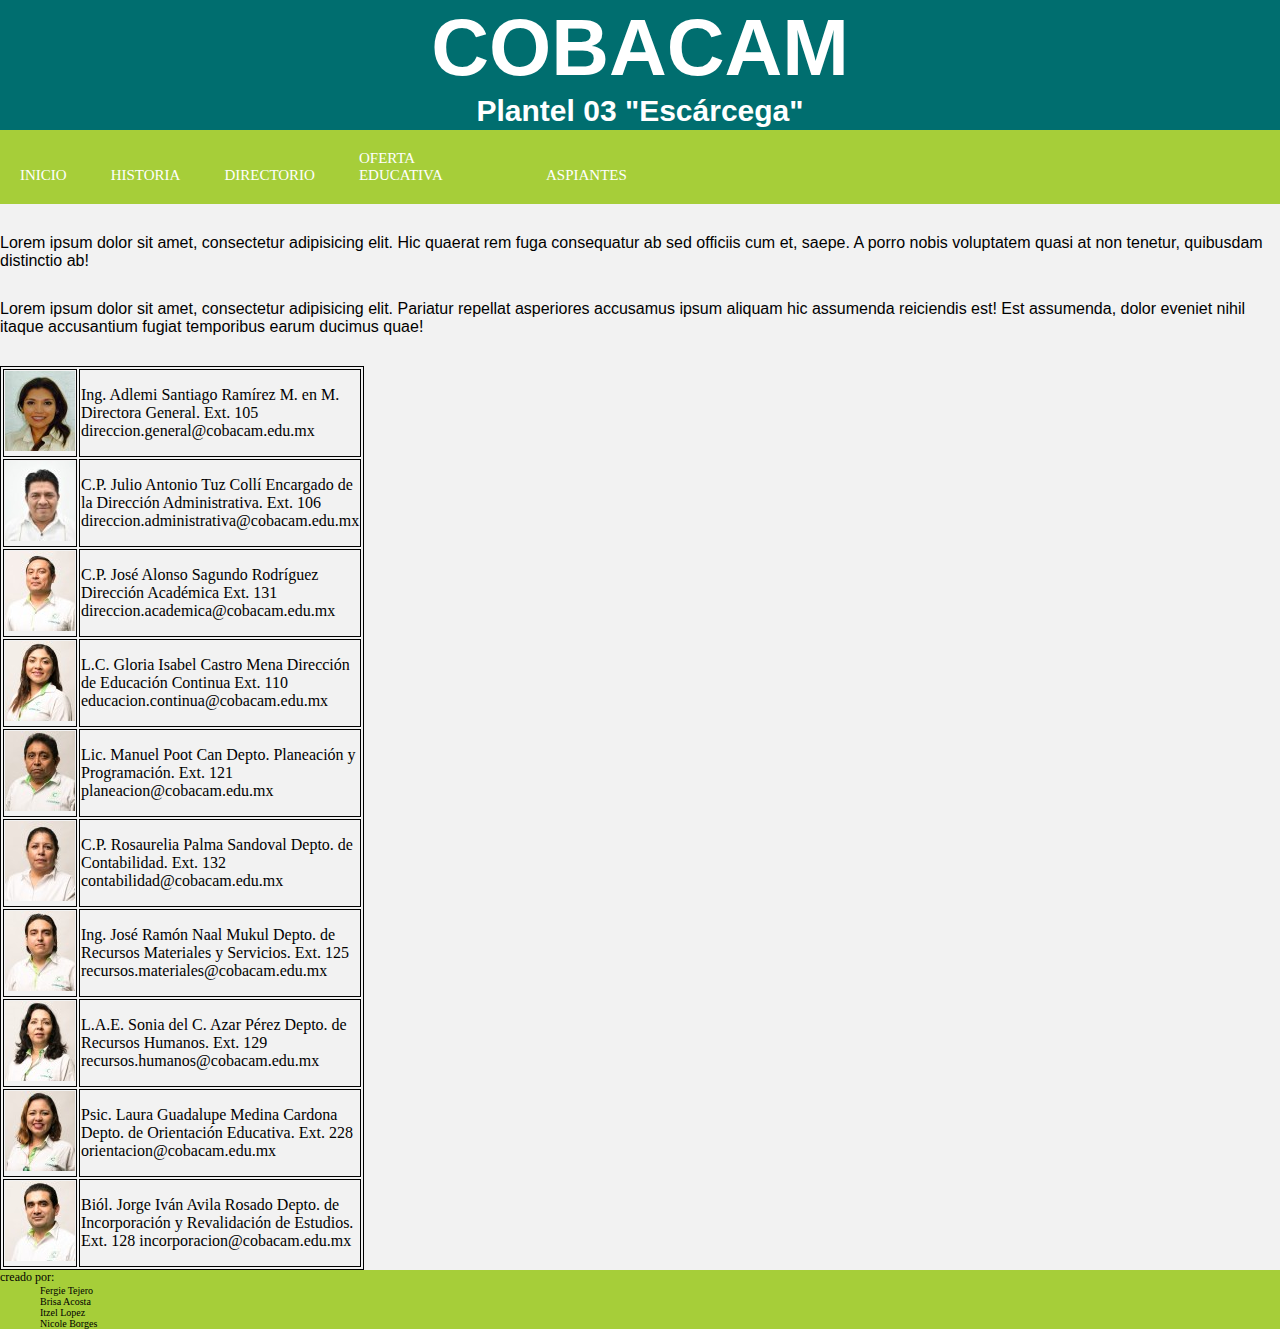
==== Directorios.html @ 3703e388 "Add files via upload" ====
<!DOCTYPE html>
<html lang="en">
<head>
  <meta charset="utf-8">
  <meta name="viewport" content="width=device-width">
  <title>COBACAM - Plantel 03 "Escárcega"</title>
</head>
<link href="Css/tablas.css" rel="stylesheet" type="text/css">
<link href="Css/cabecera.css" rel="stylesheet" type="text/css">
<link href="Css/parrafo.css" rel="stylesheet" type="text/css">

<body>
	<div id="contenedor">
		<div id="cabecera">
			<h1>COBACAM</h1>
    	<h2>Plantel 03 "Escárcega"</h2>
    </div>
    <div id="menu">      
      <ul>
      <li> <a href="index.html">Inicio</a></li>
      <li> <a href="Historia.html">Historia</a></li>
      <li> <a href="Directorios.html">Directorio</a></li>
      <li> <a href="Vision.html">Oferta educativa</a></li>
      <li> <a href="Fundadores.html">Aspiantes</a></li>
      </ul> 
    </div>

    <div id="contenido">
    	<p>Lorem ipsum dolor sit amet, consectetur adipisicing elit. Hic quaerat rem fuga consequatur ab sed officiis cum et, saepe. A porro nobis voluptatem quasi at non tenetur, quibusdam distinctio ab!</p>
		
		 <p>Lorem ipsum dolor sit amet, consectetur adipisicing elit. Pariatur repellat asperiores accusamus ipsum aliquam hic assumenda reiciendis est! Est assumenda, dolor eveniet nihil itaque accusantium fugiat temporibus earum ducimus quae!</p>
		

    <table>
      <tr>
        <td><img src="Multimedia/1.jpg" alt=""></td>
        <td>Ing. Adlemi Santiago Ramírez M. en M.
Directora General. Ext. 105
direccion.general@cobacam.edu.mx</td>
      </tr>
      <tr>
        <td><img src="Multimedia/2.jpg" alt=""></td>
        <td>C.P. Julio Antonio Tuz Collí
Encargado de la Dirección Administrativa. Ext. 106
direccion.administrativa@cobacam.edu.mx</td>
      </tr>
      <tr>
        <td><img src="Multimedia/3.jpg" alt=""></td>
        <td>C.P. José Alonso Sagundo Rodríguez
Dirección Académica Ext. 131
direccion.academica@cobacam.edu.mx</td>
      </tr>
      <tr>
        <td><img src="Multimedia/4.jpg" alt=""></td>
        <td>
L.C. Gloria Isabel Castro Mena
Dirección de Educación Continua Ext. 110
educacion.continua@cobacam.edu.mx</td>
      </tr>
      <tr>
        <td><img src="Multimedia/5.jpg" alt=""></td>
        <td>Lic. Manuel Poot Can
Depto. Planeación y Programación. Ext. 121
planeacion@cobacam.edu.mx</td>
      </tr>
      <tr>
        <td><img src="Multimedia/6.jpg" alt=""></td>
        <td>
C.P. Rosaurelia Palma Sandoval
Depto. de Contabilidad. Ext. 132
contabilidad@cobacam.edu.mx</td>
      </tr>
      <tr>
        <td><img src="Multimedia/7.jpg" alt=""></td>
        <td>Ing. José Ramón Naal Mukul
Depto. de Recursos Materiales y Servicios. Ext. 125
recursos.materiales@cobacam.edu.mx</td>
      </tr>
      <tr>
        <td><img src="Multimedia/8.jpg" alt=""></td>
        <td>L.A.E. Sonia del C. Azar Pérez
Depto. de Recursos Humanos. Ext. 129
recursos.humanos@cobacam.edu.mx</td>
      </tr>
      <tr>
        <td><img src="Multimedia/9.jpg" alt=""></td>
        <td>Psic. Laura Guadalupe Medina Cardona
Depto. de Orientación Educativa. Ext. 228
orientacion@cobacam.edu.mx</td>
      </tr>
      <tr>
        <td><img src="Multimedia/10.jpg" alt=""></td>
        <td>Biól. Jorge Iván Avila Rosado
Depto. de Incorporación y Revalidación de Estudios. Ext. 128
incorporacion@cobacam.edu.mx</td>
      </tr>
    </table>


    </div>
    <div id="piepag">
      <footer>
        creado por:
        <ul>
          <li>Fergie Tejero</li>
          <li>Brisa Acosta</li>
          <li>Itzel Lopez</li>
          <li>Nicole Borges</li>
        </ul>
      </footer>
      
    </div>

</body>
</html>
---- Css/tablas.css ----
table, th, td {
	border-collapse: separate;
	border: 1px solid black;

}

#tablita table{
	float: none;
	position: center;

}

table {
	width: 20%;
}
---- Css/cabecera.css ----
*{
	margin:0;
}

body{
	background-color: #F2F2F2;
}

#cabecera{
	color:#ff9;
	background-color: #006e6f;
	padding: 2px
}

h1{
	color: #fff ;
	text-align: center;
	font-size: 80px;
	font-family: Arial;
}

h2{
		color: #fff;
	text-align: center;
	font-size: 30px;
	font-family: helvetica;
}
#menu{
 margin:0px;
 width: 100%;
 background-color: #a6ce39;
}

#menu ul{
	list-style: none;
	margin:0;
	padding:0px;
	
}


#menu ul a{
	display: block;
	color: #fff;
	text-decoration: none;
	font-weight: 200;
	font-size: 15px;
	padding: 20px;
	width: 20%;
	text-transform: uppercase;


}

#menu ul li {
	position: relative;
	display: inline-block;

}

#piepag{
	 margin:0px;
	 width: 100%;
 	background-color:#a6ce39 ;
}

#piepag footer{
	color:black;
	font-size:12px;
}
#piepag ul {
	text-decoration: none;
	color:black ;
	list-style: none;
	font-size: 10px;
    
}

#tigre img{
	width: 100%;
	margin: 0px;
}

.his h2 {
	color: black;
}
---- Css/parrafo.css ----
p{	
font-family: arial;
margin: 30px   0px;
}
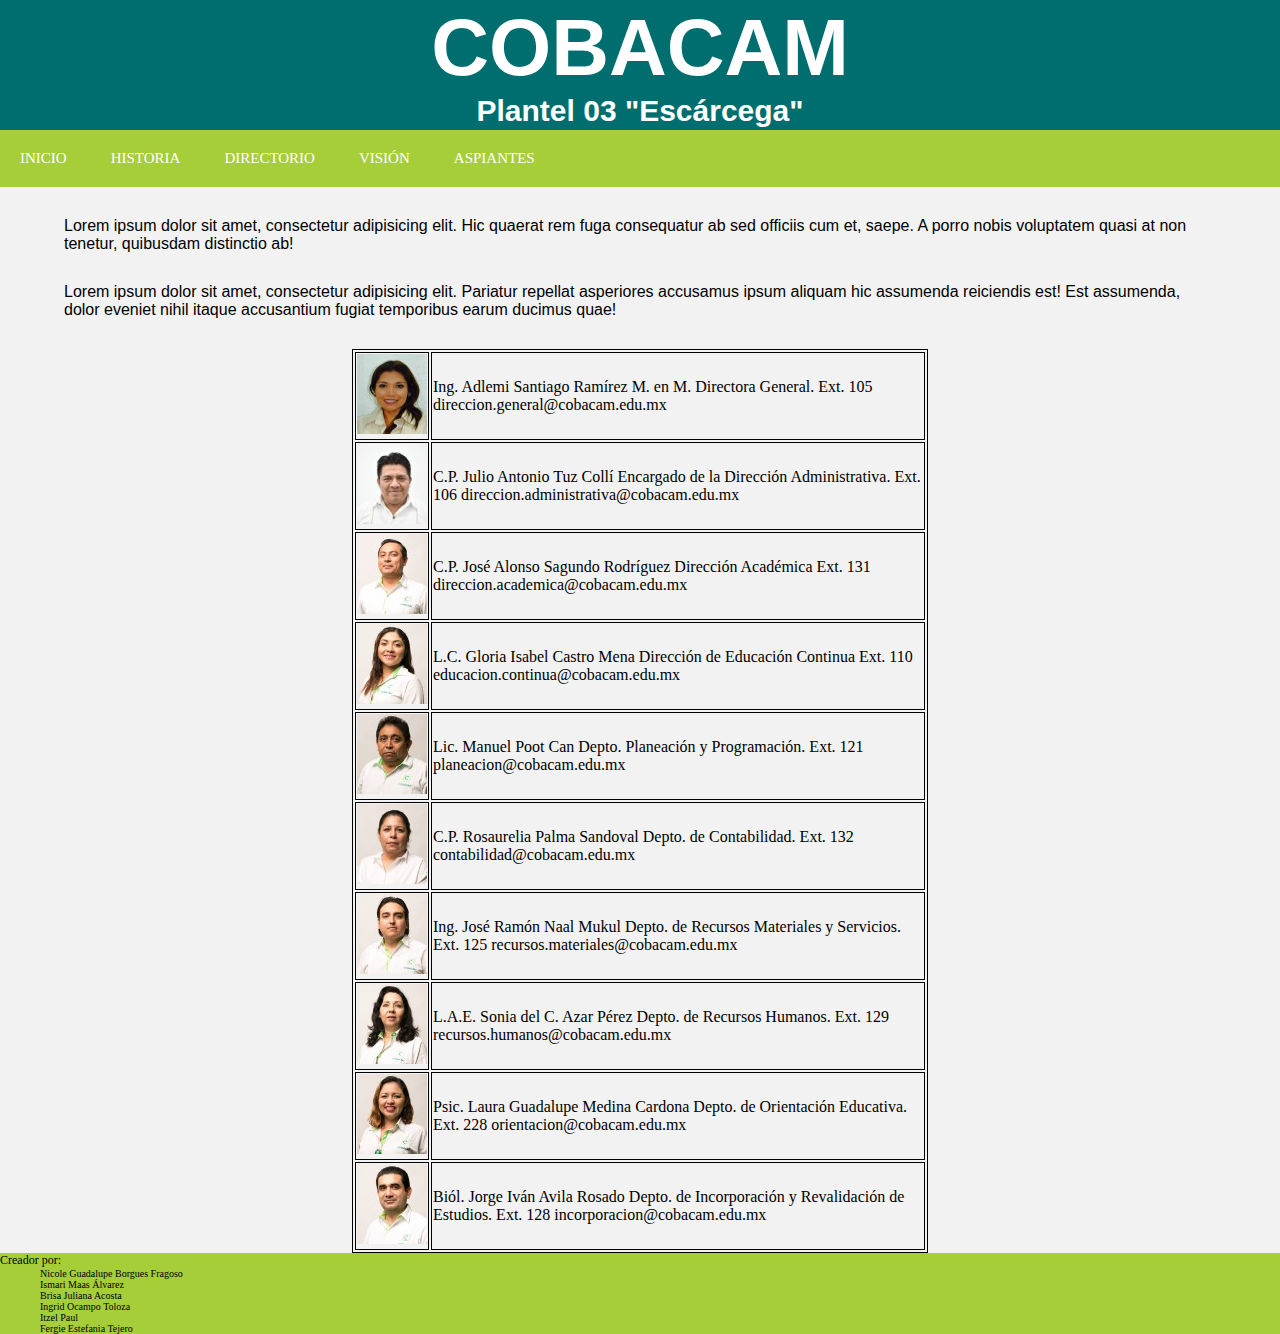
==== commit ad7d8dad: "Add files via upload" ====
--- a/Directorios.html
+++ b/Directorios.html
@@ -17,11 +17,11 @@
     </div>
     <div id="menu">      
       <ul>
-      <li> <a href="index.html">Inicio</a></li>
-      <li> <a href="Historia.html">Historia</a></li>
-      <li> <a href="Directorios.html">Directorio</a></li>
-      <li> <a href="Vision.html">Oferta educativa</a></li>
-      <li> <a href="Fundadores.html">Aspiantes</a></li>
+        <li> <a href="index.html">Inicio</a></li>
+        <li> <a href="Historia.html">Historia</a></li>
+        <li> <a href="Directorios.html">Directorio</a></li>
+        <li> <a href="Vision.html">Visión</a></li>
+        <li> <a href="Fundadores.html">Aspiantes</a></li>
       </ul> 
     </div>
 
@@ -99,15 +99,17 @@
 
     </div>
     <div id="piepag">
-      <footer>
-        creado por:
-        <ul>
-          <li>Fergie Tejero</li>
-          <li>Brisa Acosta</li>
-          <li>Itzel Lopez</li>
-          <li>Nicole Borges</li>
-        </ul>
-      </footer>
+    <footer>
+      Creador por:
+      <ul>
+        <li>Nicole Guadalupe Borgues Fragoso</li>
+        <li>Ismari Maas Álvarez</li>
+        <li>Brisa Juliana Acosta</li>
+        <li>Ingrid Ocampo Toloza</li>
+        <li>Itzel Paul</li>
+        <li>Fergie Estefania Tejero</li>
+      </ul>
+    </footer>
       
     </div>
 
--- a/Css/tablas.css
+++ b/Css/tablas.css
@@ -11,5 +11,16 @@
 }
 
 table {
-	width: 20%;
+margin: 0 25% ;
+}
+
+#contenido h2 {
+	color: black;
+	text-align: left;
+
+}
+
+
+#contenido{
+	margin: 0 5%;
 }